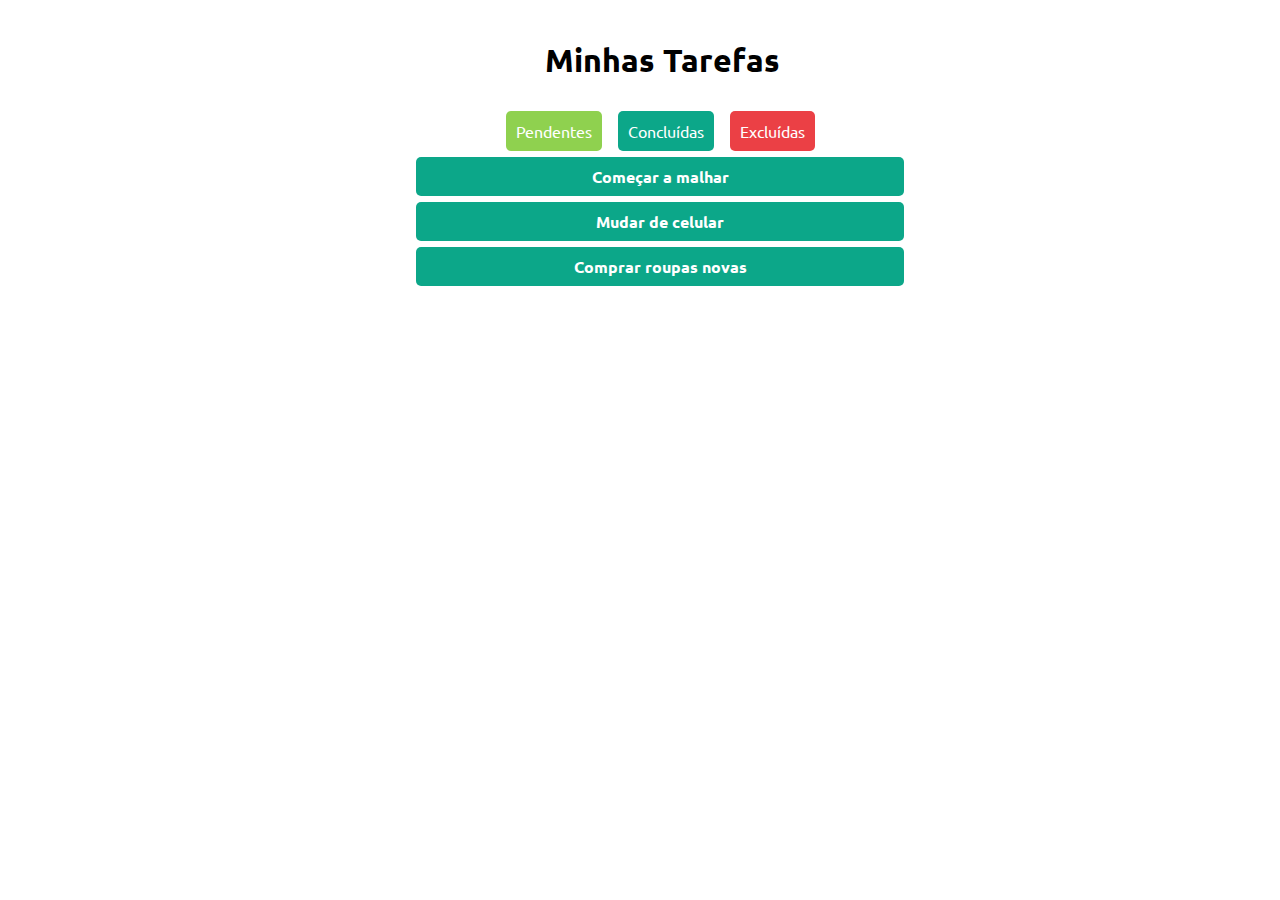
==== concluidas.html @ b21c5372 "Add files via upload" ====
<!DOCTYPE html>
<html lang="en">
<head>
    <meta charset="UTF-8">
    <meta http-equiv="X-UA-Compatible" content="IE=edge">
    <meta name="viewport" content="width=device-width, initial-scale=1.0">
    <link rel="stylesheet" href="style.css">
    <link rel="shortcut icon" href="images/berserk.png" type="image/x-icon">
    <link href="https://fonts.googleapis.com/css2?family=Ubuntu:wght@700&display=swap" rel="stylesheet">
    <title>Minhas Tarefas</title>
</head>
<body>
    <h1>Minhas Tarefas</h1>
    
    <nav>
        <ul>
            <a class="Pendentes" href="index.html">Pendentes</a>
            <a class="Concluídas" href="concluidas.html">Concluídas</a>
            <a class="Excluídas" href="excluidas.html">Excluídas</a>
        </ul>
    </nav>
    <ul>
        <div><p class="alerta concluidas1"><b>Começar a malhar</b></p></div>
        <div><p class="alerta concluidas1"><b>Mudar de celular</b></p></div>
        <div><p class="alerta concluidas1"><b>Comprar roupas novas</b></p></div>
    </ul> 
</body>
</html>
---- style.css ----
h1{
    text-align: center;
    padding-left:  45px;
    margin: 40px;
    font-family: ubuntu;
}

a{
    border-radius: 5px;
    text-decoration: none;
    padding: 10px;
    margin: 10px;
    font-family: ubuntu;
}
.Pendentes{
    background-color: #8FD14F;
    color: white;
    margin: 6px;
    font-family: ubuntu;
}
    
.Concluídas{
    background-color: #0CA789;
    color: white;
    margin: 6px;
    font-family: ubuntu;
}

.Excluídas{
    background-color: #EB4045;
    color: white;
    margin: 6px;
    font-family: ubuntu;
}

ul {
    text-align: center;
    font-family: ubuntu;
}

div{
    width: 500px;
    border-radius: 20px;
    text-decoration: none;
    margin: 0 auto;
    background-color: #fff;
    border: 3px black;
    font-family: ubuntu;
}
div:nth-child(even){
    background-color: white;
    font-family: ubuntu;
}

div:hover{
    transform: scale(1.1);
    font-family: ubuntu;
}

 .alerta{
    padding: 9px;
    border-radius: 5px;
    color: white;
    margin: 6px;
    font-family: ubuntu;
 }

 .index1{
    background-color: #8FD14F;
    font-family: ubuntu;
 }

 .concluidas1{
    background-color: #0CA789;
    font-family: ubuntu;
 }

 .excluidas1{
    background-color: #EB4045;
    font-family: ubuntu;
 }
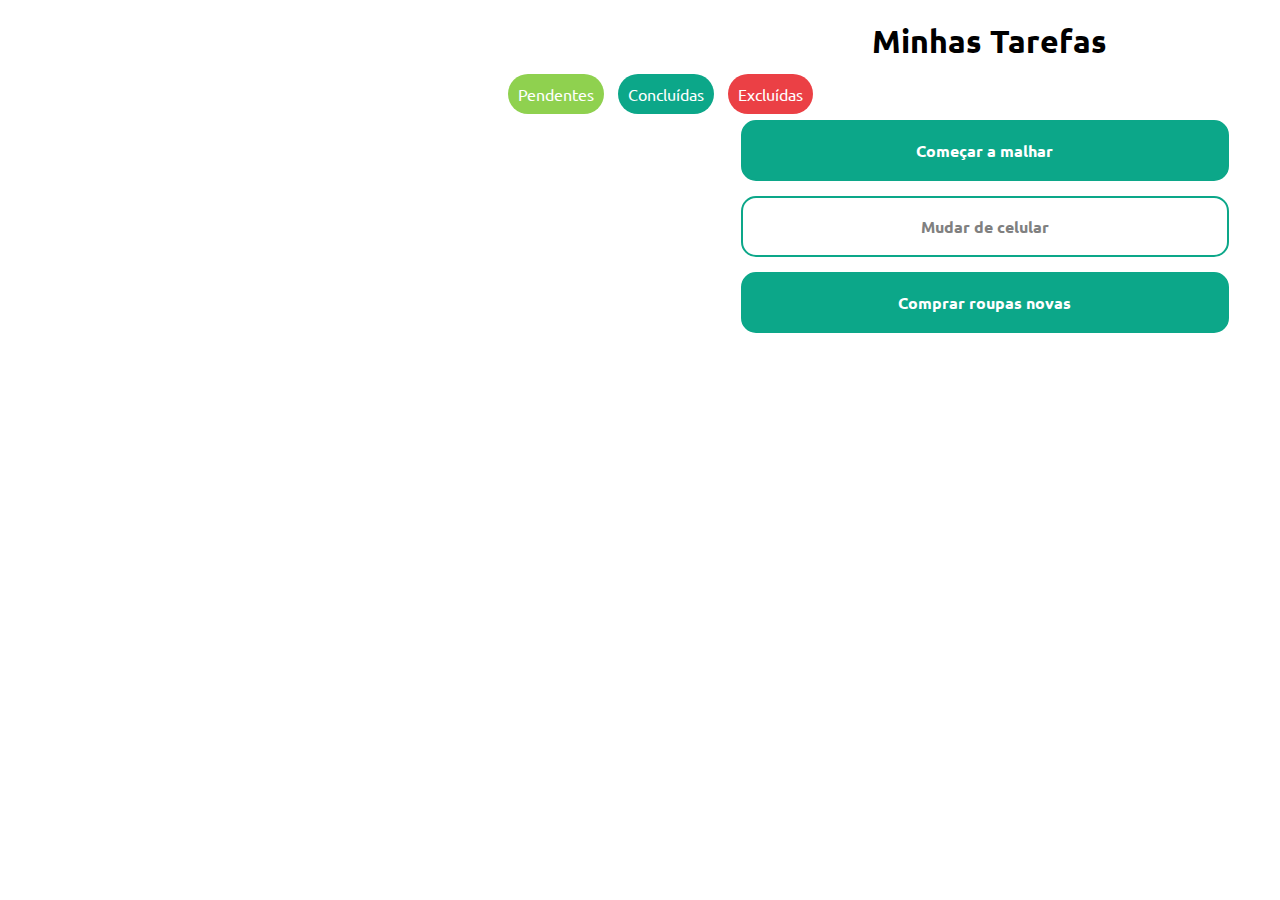
==== commit e5424a4c: "Add files via upload" ====
--- a/concluidas.html
+++ b/concluidas.html
@@ -5,24 +5,25 @@
     <meta http-equiv="X-UA-Compatible" content="IE=edge">
     <meta name="viewport" content="width=device-width, initial-scale=1.0">
     <link rel="stylesheet" href="style.css">
-    <link rel="shortcut icon" href="images/berserk.png" type="image/x-icon">
+    <link rel="shortcut icon" href="berserk.png" type="image/x-icon">
     <link href="https://fonts.googleapis.com/css2?family=Ubuntu:wght@700&display=swap" rel="stylesheet">
-    <title>Minhas Tarefas</title>
+        
+        <title> Tarefas Concluídas </title>
 </head>
 <body>
-    <h1>Minhas Tarefas</h1>
+        <h1>Minhas Tarefas</h1>
     
     <nav>
         <ul>
-            <a class="Pendentes" href="index.html">Pendentes</a>
-            <a class="Concluídas" href="concluidas.html">Concluídas</a>
-            <a class="Excluídas" href="excluidas.html">Excluídas</a>
+                    <a class="Pendentes" href="index.html">Pendentes</a>
+                    <a class="Concluídas" href="concluidas.html">Concluídas</a>
+                    <a class="Excluídas" href="excluidas.html">Excluídas</a>
         </ul>
     </nav>
-    <ul>
-        <div><p class="alerta concluidas1"><b>Começar a malhar</b></p></div>
-        <div><p class="alerta concluidas1"><b>Mudar de celular</b></p></div>
-        <div><p class="alerta concluidas1"><b>Comprar roupas novas</b></p></div>
-    </ul> 
+            <ul>
+                    <div class="concluida"> <p> <b> Começar a malhar </b> </p> </div>
+                    <div class="concluida"> <p> <b> Mudar de celular </b> </p> </div>
+                    <div class="concluida"> <p> <b> Comprar roupas novas </b> </p> </div>
+            </ul> 
 </body>
 </html>--- a/style.css
+++ b/style.css
@@ -1,8 +1,12 @@
 h1{
-    text-align: center;
-    padding-left:  45px;
-    margin: 40px;
-    font-family: ubuntu;
+padding-left: 27em;
+font-family: ubuntu;  
+}
+:root{
+    --cor-pendentes:#8FD14F;
+    --cor-concluidas:#0CA789;
+    --cor-excluidas:#EB4045;
+    --cor-texto: white;
 }
 
 a{
@@ -10,27 +14,27 @@
     text-decoration: none;
     padding: 10px;
     margin: 10px;
-    font-family: ubuntu;
 }
 .Pendentes{
-    background-color: #8FD14F;
-    color: white;
-    margin: 6px;
-    font-family: ubuntu;
+    background-color: var(--cor-pendentes);
+    border-radius: 20px;
+    border: 2px;
+    color: var(--cor-texto);
+    margin: 5px;
 }
     
 .Concluídas{
-    background-color: #0CA789;
-    color: white;
-    margin: 6px;
-    font-family: ubuntu;
+    background-color: var(--cor-concluidas);
+    border-radius: 20px;
+    color: var(--cor-texto);
+    margin: 5px;
 }
 
 .Excluídas{
-    background-color: #EB4045;
-    color: white;
-    margin: 6px;
-    font-family: ubuntu;
+    background-color: var(--cor-excluidas);
+    border-radius: 20px;
+    color: var(--cor-texto);
+    margin: 5px;
 }
 
 ul {
@@ -39,43 +43,93 @@
 }
 
 div{
-    width: 500px;
-    border-radius: 20px;
-    text-decoration: none;
-    margin: 0 auto;
-    background-color: #fff;
-    border: 3px black;
-    font-family: ubuntu;
-}
-div:nth-child(even){
-    background-color: white;
-    font-family: ubuntu;
+    padding: 2px;
+    margin: 50px;
+
 }
 
 div:hover{
     transform: scale(1.1);
-    font-family: ubuntu;
 }
 
- .alerta{
-    padding: 9px;
-    border-radius: 5px;
+.tarefa{
+    width: 30em;
+    border-radius: 15px;
+    border: 2px #8FD14F solid;
+    margin: 15px;
+    margin-left: 43.3em;
+    text-align: center;
+    text-decoration: none;
+    font-family: ubuntu;
     color: white;
-    margin: 6px;
+    background-color: var(--cor-pendentes);
+    transition: 0.2s ease-in-out;
+}
+
+.tarefa:nth-child(even){
+    background-color: white;
+    color: gray;
+}
+
+.concluida{
+    width: 30em;
+    border-radius: 15px;
+    border: 2px #0CA789 solid;;
+    margin: 15px;
+    margin-left: 43.3em;
+    text-align: center;
+    text-decoration: none;
     font-family: ubuntu;
- }
+    color: white;
+    background-color: var(--cor-concluidas);
+    transition: 0.2s ease-in-out;
+}
 
- .index1{
-    background-color: #8FD14F;
+.concluida:nth-child(even){
+    background-color: white;
+    border: 2px color white;
+    color: gray;
+}
+
+.excluida{
+    width: 30em;
+    border-radius: 15px;
+    border: 2px #EB4045 solid;
+    margin: 15px;
+    margin-left: 43.3em;
+    text-align: center;
+    text-decoration: none;
     font-family: ubuntu;
- }
+    color: white;
+    background-color: var(--cor-excluidas);
+    transition: 0.2s ease-in-out;
+}
 
- .concluidas1{
-    background-color: #0CA789;
-    font-family: ubuntu;
- }
+.excluida:nth-child(even){
+    background-color: white;
+    border: 2px color white;
+    color: gray;
+}
 
- .excluidas1{
-    background-color: #EB4045;
-    font-family: ubuntu;
- }
+
+.tarefa, .excluida, .concluida {
+
+    animation: transicao 0.75s;
+
+
+}
+
+@keyframes transicao {
+    from {
+            opacity: 0;
+            transform: rotateY(-10px);
+
+
+    }
+
+    to {
+        opacity: 1;
+        transform: rotateY(0);
+
+    }
+}